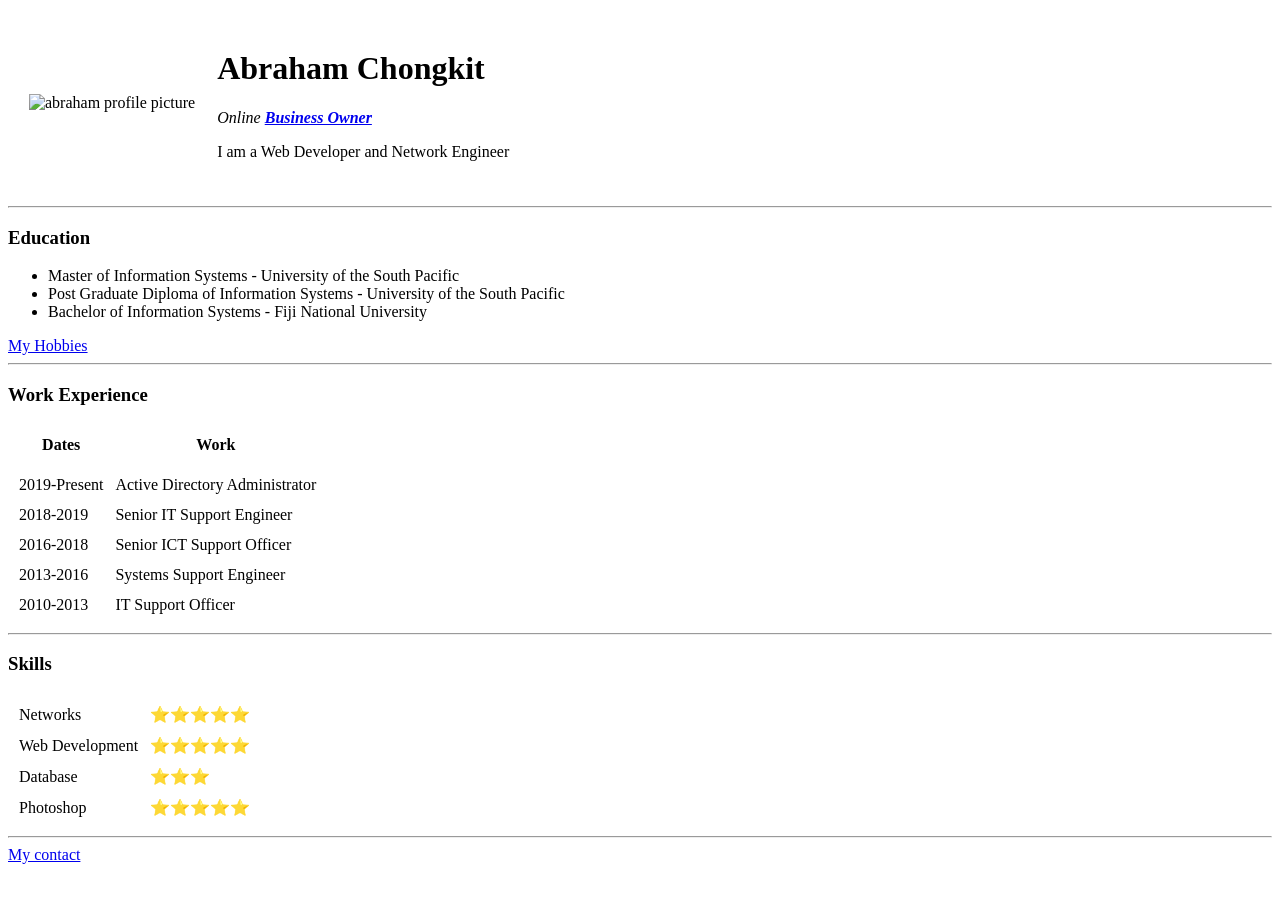
==== index.html @ 9241b9f4 "Update index.html" ====
<!DOCTYPE html>
<html lang="en" dir="ltr">

<head>
  <meta charset="utf-8">
  <title>Abraham's Personal Site</title>
</head>

<body>
  <table cellspacing="20">
    <tr>
      <td><img src="/images/web-prof-pic.jpg" alt="abraham profile picture"></td>
      <td>
        <h1>Abraham Chongkit</h1>
        <p><em>Online <strong><a href="https://www.abrahamck.com/">Business Owner</a></strong></em></p>
        <p>I am a Web Developer and Network Engineer</p>
      </td>
    </tr>
  </table>
  <hr>
  <h3>Education</h3>
  <ul>
    <li>Master of Information Systems - University of the South Pacific</li>
    <li>Post Graduate Diploma of Information Systems - University of the South Pacific</li>
    <li>Bachelor of Information Systems - Fiji National University</li>
  </ul>
  <a href="hobbies.html">My Hobbies</a>
  <hr>
  <h3>Work Experience</h3>
  <table cellspacing="10">
    <thead>
      <tr>
        <th>Dates</th>
        <th>Work</th>
      </tr>
    </thead>
    <tbody>
      <tr>
        <tr>
          <td>2019-Present</td>
          <td>Active Directory Administrator</td>
        </tr>
        <td>2018-2019</td>
        <td>Senior IT Support Engineer</td>
      </tr>
      <tr>
        <td>2016-2018</td>
        <td>Senior ICT Support Officer</td>
      </tr>
      <tr>
        <td>2013-2016</td>
        <td>Systems Support Engineer</td>
      </tr>
      <tr>
        <td>2010-2013</td>
        <td>IT Support Officer</td>
      </tr>
    </tbody>
    <tfoot>

    </tfoot>

  </table>
  <hr>
  <h3>Skills</h3>
  <table cellspacing="10">
    <tr>
      <td>Networks</td>
      <td>⭐⭐⭐⭐⭐</td>
    </tr>
    <tr>
      <td>Web Development</td>
      <td>⭐⭐⭐⭐⭐</td>
    </tr>
    <tr>
      <td>Database</td>
      <td>⭐⭐⭐</td>
    </tr>
    <tr>
      <td>Photoshop</td>
      <td>⭐⭐⭐⭐⭐</td>
    </tr>
  </table>
  <hr>
  <a href="contacts.html">My contact</a>
</body>

</html>
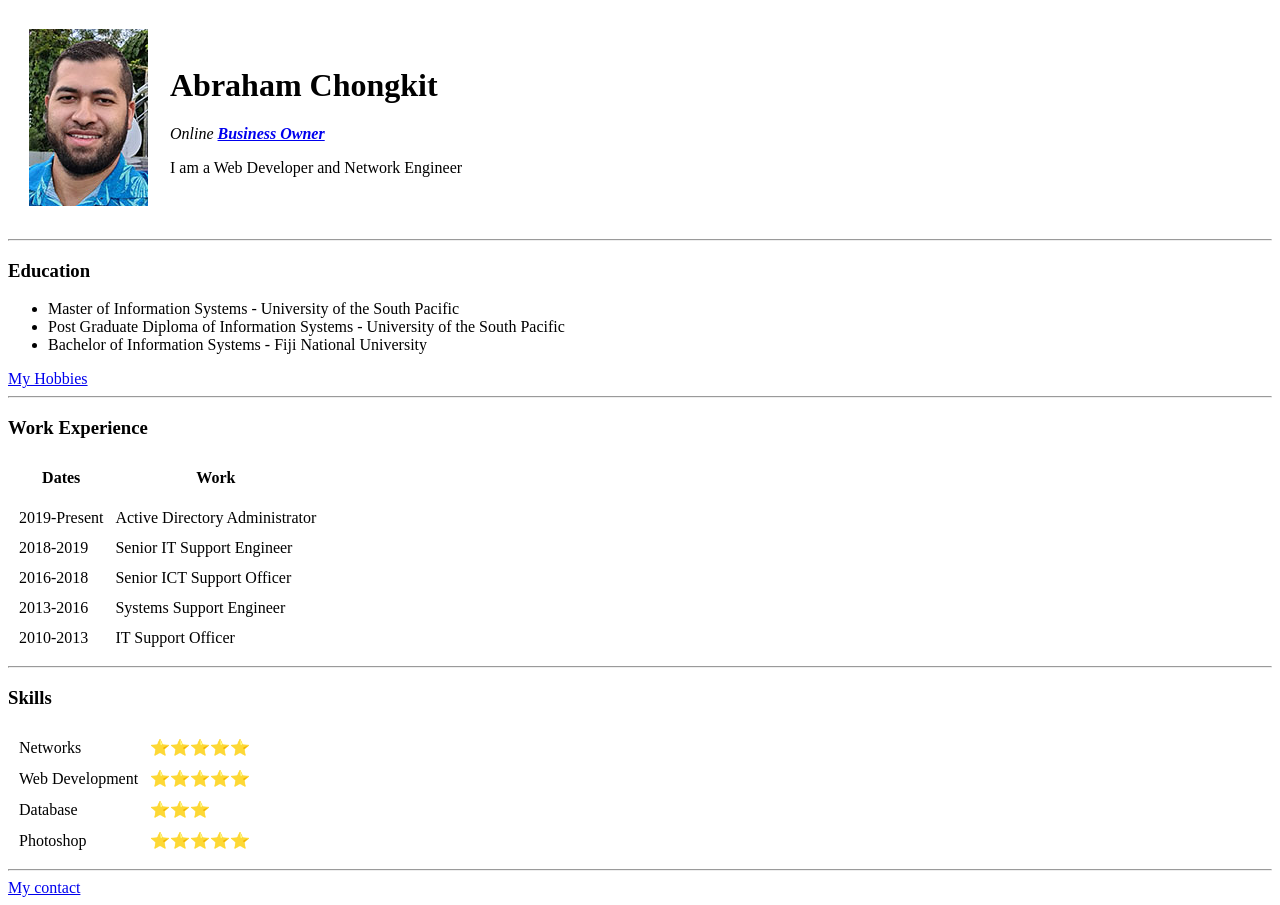
==== commit 2ea3d4c8: "Update index.html" ====
--- a/index.html
+++ b/index.html
@@ -9,7 +9,7 @@
 <body>
   <table cellspacing="20">
     <tr>
-      <td><img src="/images/web-prof-pic.jpg" alt="abraham profile picture"></td>
+      <td><img src="/images/prof-pic.jpg" alt="abraham profile picture"></td>
       <td>
         <h1>Abraham Chongkit</h1>
         <p><em>Online <strong><a href="https://www.abrahamck.com/">Business Owner</a></strong></em></p>
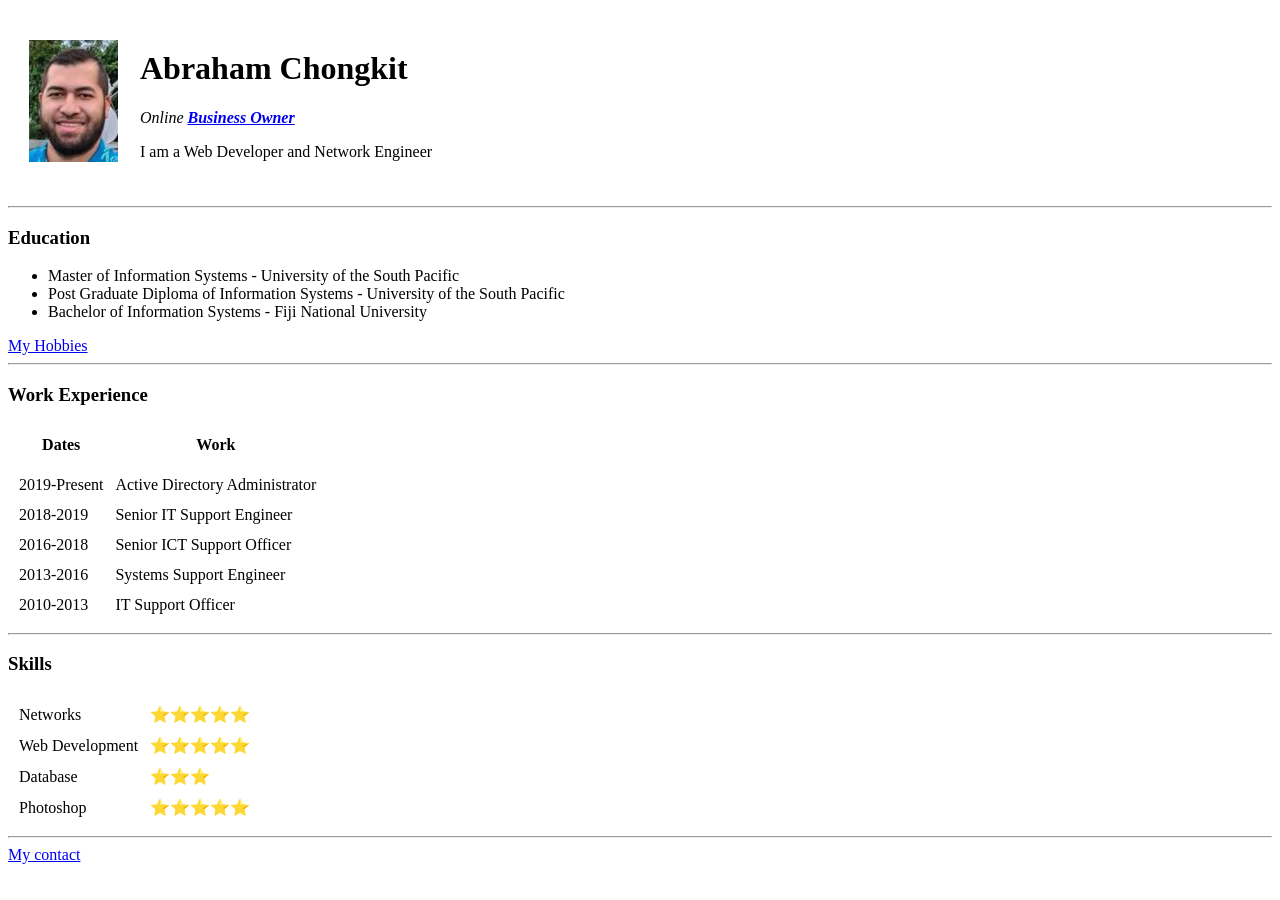
==== commit 849821ae: "Update index.html" ====
--- a/index.html
+++ b/index.html
@@ -9,7 +9,7 @@
 <body>
   <table cellspacing="20">
     <tr>
-      <td><img src="/images/prof-pic.jpg" alt="abraham profile picture"></td>
+      <td><img src="/images/web-prof-pic.JPG" alt="abraham profile picture"></td>
       <td>
         <h1>Abraham Chongkit</h1>
         <p><em>Online <strong><a href="https://www.abrahamck.com/">Business Owner</a></strong></em></p>
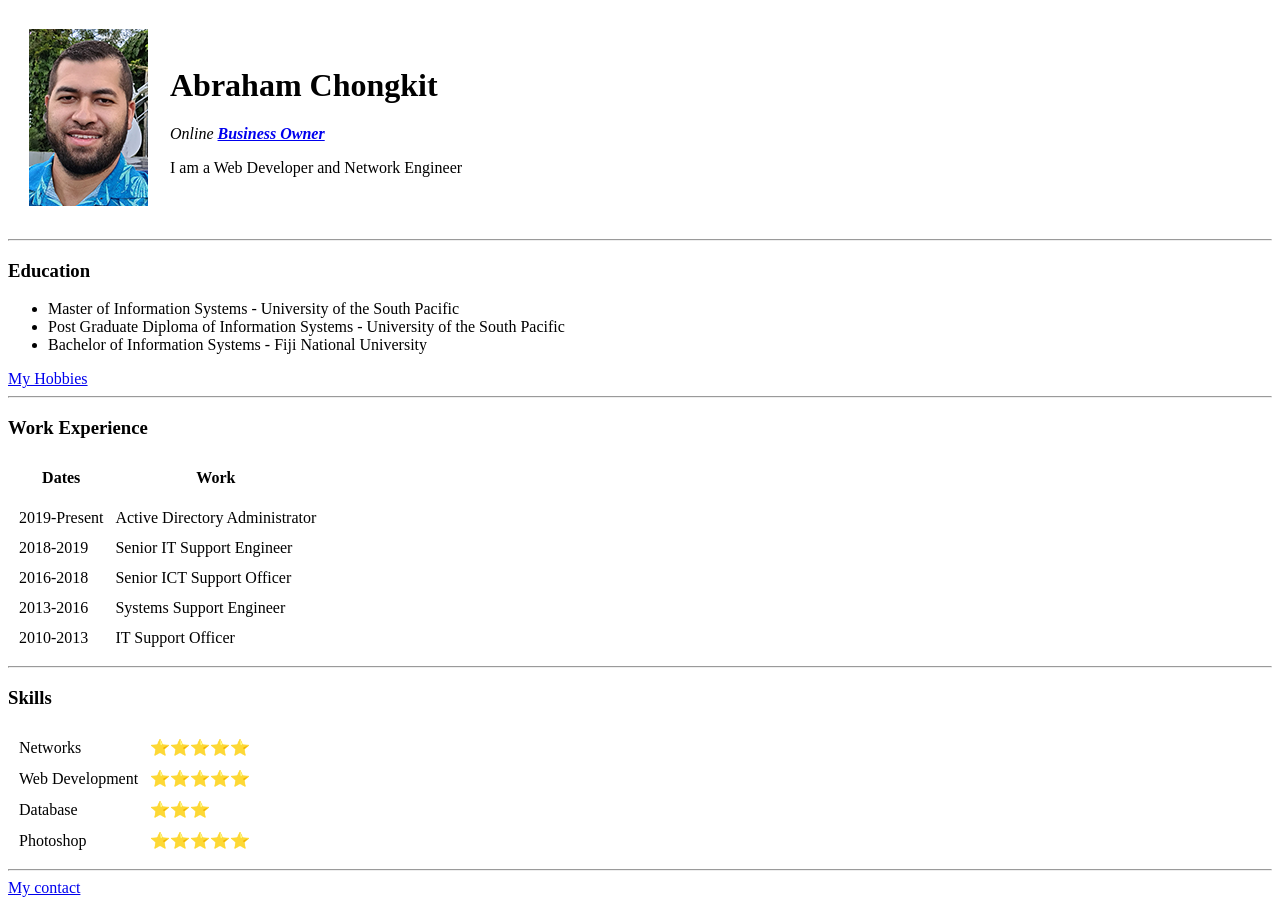
==== commit 5f529f2a: "Update index.html" ====
--- a/index.html
+++ b/index.html
@@ -9,7 +9,7 @@
 <body>
   <table cellspacing="20">
     <tr>
-      <td><img src="/images/web-prof-pic.JPG" alt="abraham profile picture"></td>
+      <td><img src="/images/abraham.png" alt="abraham profile picture"></td>
       <td>
         <h1>Abraham Chongkit</h1>
         <p><em>Online <strong><a href="https://www.abrahamck.com/">Business Owner</a></strong></em></p>
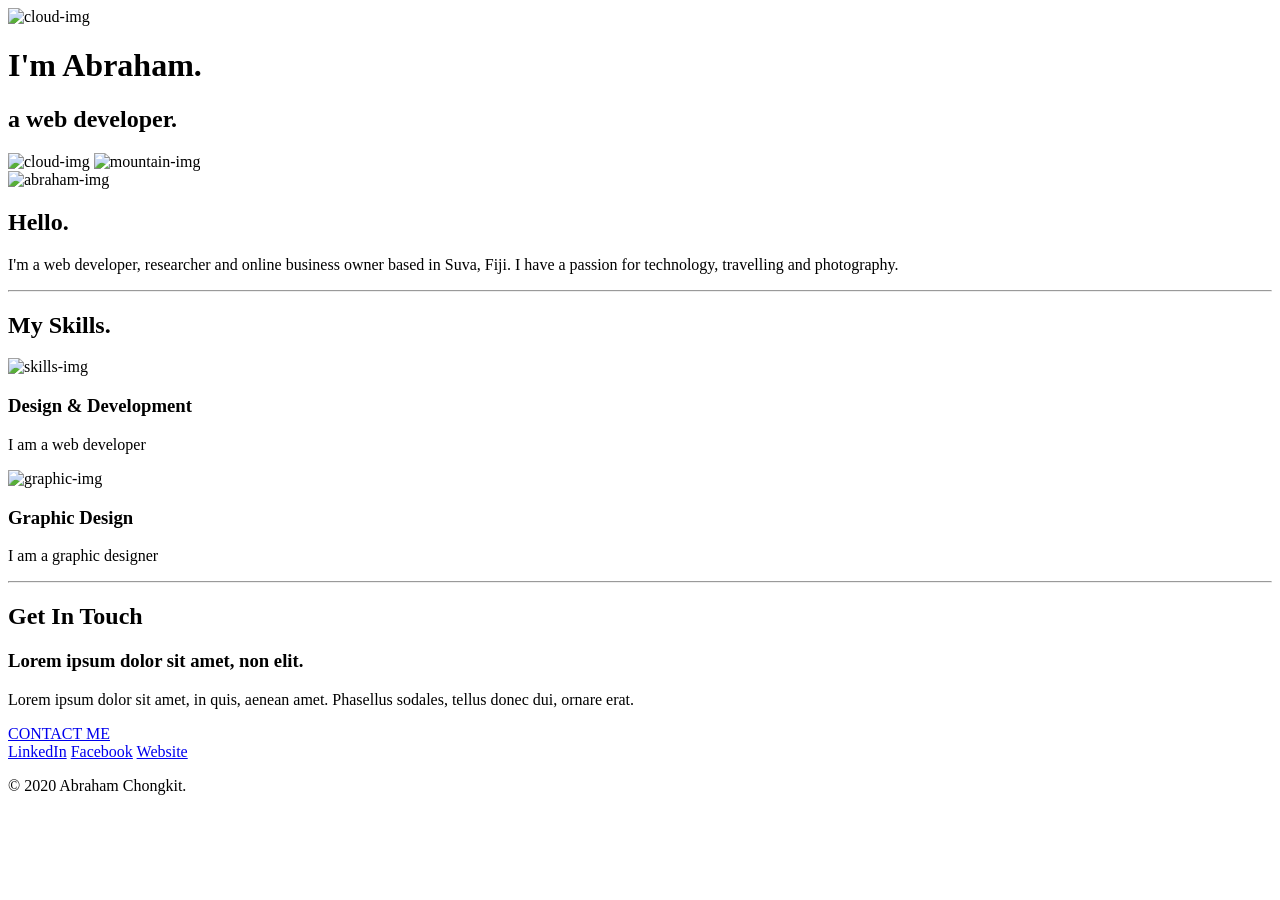
==== commit aa570a95: "Add files via upload" ====
--- a/index.html
+++ b/index.html
@@ -3,86 +3,60 @@
 
 <head>
   <meta charset="utf-8">
-  <title>Abraham's Personal Site</title>
+  <title>Abraham Chongkit</title>
+  <link rel="stylesheet" href="css/styles.css">
+  <link rel="icon" href="images/favicon.ico">
+  <link href="https://fonts.googleapis.com/css2?family=Merriweather&family=Montserrat&family=Sacramento&display=swap" rel="stylesheet">
 </head>
 
 <body>
-  <table cellspacing="20">
-    <tr>
-      <td><img src="/images/abraham.png" alt="abraham profile picture"></td>
-      <td>
-        <h1>Abraham Chongkit</h1>
-        <p><em>Online <strong><a href="https://www.abrahamck.com/">Business Owner</a></strong></em></p>
-        <p>I am a Web Developer and Network Engineer</p>
-      </td>
-    </tr>
-  </table>
-  <hr>
-  <h3>Education</h3>
-  <ul>
-    <li>Master of Information Systems - University of the South Pacific</li>
-    <li>Post Graduate Diploma of Information Systems - University of the South Pacific</li>
-    <li>Bachelor of Information Systems - Fiji National University</li>
-  </ul>
-  <a href="hobbies.html">My Hobbies</a>
-  <hr>
-  <h3>Work Experience</h3>
-  <table cellspacing="10">
-    <thead>
-      <tr>
-        <th>Dates</th>
-        <th>Work</th>
-      </tr>
-    </thead>
-    <tbody>
-      <tr>
-        <tr>
-          <td>2019-Present</td>
-          <td>Active Directory Administrator</td>
-        </tr>
-        <td>2018-2019</td>
-        <td>Senior IT Support Engineer</td>
-      </tr>
-      <tr>
-        <td>2016-2018</td>
-        <td>Senior ICT Support Officer</td>
-      </tr>
-      <tr>
-        <td>2013-2016</td>
-        <td>Systems Support Engineer</td>
-      </tr>
-      <tr>
-        <td>2010-2013</td>
-        <td>IT Support Officer</td>
-      </tr>
-    </tbody>
-    <tfoot>
+  <div class="top-container">
+    <img class="top-cloud" src="images/cloud.png" alt="cloud-img">
+    <h1>I'm Abraham.</h1>
+    <h2>a web developer.</h2>
+    <img class="bottom-cloud" src="images/cloud.png" alt="cloud-img">
+    <img src="images/mountain.png" alt="mountain-img">
+  </div>
+  <div class="middle-container">
+    <div class="profile">
+      <img src="images/abraham.png" alt="abraham-img">
+      <h2>Hello.</h2>
+      <p class="intro">I'm a web developer, researcher and online business owner based in Suva, Fiji.
+        I have a passion for technology, travelling and photography.
+      </p>
 
-    </tfoot>
+    </div>
+    <hr>
+    <div class="skills">
+      <h2>My Skills.</h2>
+      <div class="skill-row">
+        <img class="design-img" src="images/skills.png" alt="skills-img">
+        <h3>Design & Development</h3>
+        <p>I am a web developer</p>
+      </div>
+      <div class="skill-row">
+        <img class="graphic-img" src="images/graphic.png" alt="graphic-img">
+        <h3>Graphic Design</h3>
+        <p>I am a graphic designer</p>
+      </div>
+    </div>
+    <hr>
+    <div class="contact-me">
+      <h2>Get In Touch</h2>
+      <h3>Lorem ipsum dolor sit amet, non elit.</h3>
+      <p>Lorem ipsum dolor sit amet, in quis, aenean amet. Phasellus sodales, tellus donec dui, ornare erat.</p>
+      <a class="btn" href="mailto:abraham.chongkit@gmail.com">CONTACT ME</a>
+    </div>
+  </div>
 
-  </table>
-  <hr>
-  <h3>Skills</h3>
-  <table cellspacing="10">
-    <tr>
-      <td>Networks</td>
-      <td>⭐⭐⭐⭐⭐</td>
-    </tr>
-    <tr>
-      <td>Web Development</td>
-      <td>⭐⭐⭐⭐⭐</td>
-    </tr>
-    <tr>
-      <td>Database</td>
-      <td>⭐⭐⭐</td>
-    </tr>
-    <tr>
-      <td>Photoshop</td>
-      <td>⭐⭐⭐⭐⭐</td>
-    </tr>
-  </table>
-  <hr>
-  <a href="contacts.html">My contact</a>
+
+  <div class="bottom-container">
+    <a class="footer-link" href="https://www.linkedin.com/in/abraham-chongkit-380546126/">LinkedIn</a>
+    <a class="footer-link" href="https://www.facebook.com/abraham.chongkit?ref=bookmarks">Facebook</a>
+    <a class="footer-link" href="https://www.abrahamck.com/">Website</a>
+    <p class="copyright-msg">© 2020 Abraham Chongkit.</p>
+  </div>
+
 </body>
 
 </html>
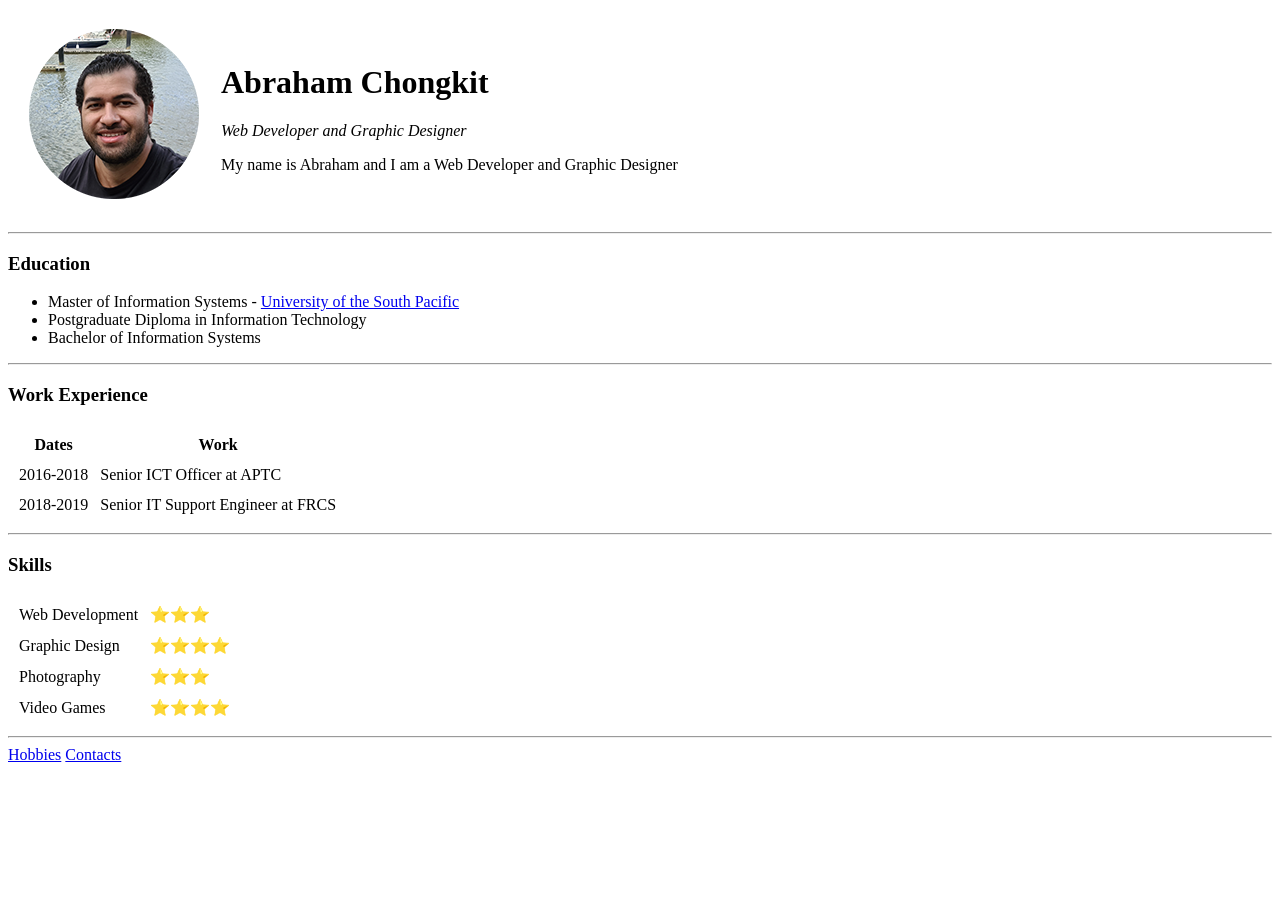
==== commit f4363219: "Added initial CV files" ====
--- a/index.html
+++ b/index.html
@@ -3,60 +3,71 @@
 
 <head>
   <meta charset="utf-8">
-  <title>Abraham Chongkit</title>
-  <link rel="stylesheet" href="css/styles.css">
-  <link rel="icon" href="images/favicon.ico">
-  <link href="https://fonts.googleapis.com/css2?family=Merriweather&family=Montserrat&family=Sacramento&display=swap" rel="stylesheet">
+  <title>Abraham's Site</title>
 </head>
 
 <body>
-  <div class="top-container">
-    <img class="top-cloud" src="images/cloud.png" alt="cloud-img">
-    <h1>I'm Abraham.</h1>
-    <h2>a web developer.</h2>
-    <img class="bottom-cloud" src="images/cloud.png" alt="cloud-img">
-    <img src="images/mountain.png" alt="mountain-img">
-  </div>
-  <div class="middle-container">
-    <div class="profile">
-      <img src="images/abraham.png" alt="abraham-img">
-      <h2>Hello.</h2>
-      <p class="intro">I'm a web developer, researcher and online business owner based in Suva, Fiji.
-        I have a passion for technology, travelling and photography.
-      </p>
+  <table cellspacing="20">
+    <tr>
+      <td><img src="images/abraham-img.png" alt="abraham profile picture"></td>
+      <td><h1>Abraham Chongkit</h1>
+      <p><em>Web Developer and Graphic Designer</em></p>
+      <p>My name is Abraham and I am a Web Developer and Graphic Designer</p></td>
+    </tr>
+  </table>
+  <hr>
+  <h3>Education</h3>
+  <ul>
+    <li>Master of Information Systems  - <a href="https://www.usp.ac.fj/">University of the South Pacific</a></li>
+    <li>Postgraduate Diploma in Information Technology</li>
+    <li>Bachelor of Information Systems</li>
+  </ul>
+  <hr>
+  <h3>Work Experience</h3>
+  <table cellspacing="10">
+    <thead>
+      <tr>
+        <th>Dates</th>
+        <th>Work</th>
+      </tr>
+    </thead>
+    <tbody>
+      <tr>
+        <td>2016-2018</td>
+        <td>Senior ICT Officer at APTC</td>
+      </tr>
+      <tr>
+        <td>2018-2019</td>
+        <td>Senior IT Support Engineer at FRCS</td>
+      </tr>
+    </tbody>
+    <tfoot>
 
-    </div>
-    <hr>
-    <div class="skills">
-      <h2>My Skills.</h2>
-      <div class="skill-row">
-        <img class="design-img" src="images/skills.png" alt="skills-img">
-        <h3>Design & Development</h3>
-        <p>I am a web developer</p>
-      </div>
-      <div class="skill-row">
-        <img class="graphic-img" src="images/graphic.png" alt="graphic-img">
-        <h3>Graphic Design</h3>
-        <p>I am a graphic designer</p>
-      </div>
-    </div>
-    <hr>
-    <div class="contact-me">
-      <h2>Get In Touch</h2>
-      <h3>Lorem ipsum dolor sit amet, non elit.</h3>
-      <p>Lorem ipsum dolor sit amet, in quis, aenean amet. Phasellus sodales, tellus donec dui, ornare erat.</p>
-      <a class="btn" href="mailto:abraham.chongkit@gmail.com">CONTACT ME</a>
-    </div>
-  </div>
-
-
-  <div class="bottom-container">
-    <a class="footer-link" href="https://www.linkedin.com/in/abraham-chongkit-380546126/">LinkedIn</a>
-    <a class="footer-link" href="https://www.facebook.com/abraham.chongkit?ref=bookmarks">Facebook</a>
-    <a class="footer-link" href="https://www.abrahamck.com/">Website</a>
-    <p class="copyright-msg">© 2020 Abraham Chongkit.</p>
-  </div>
-
+    </tfoot>
+  </table>
+  <hr>
+  <h3>Skills</h3>
+  <table cellspacing="10">
+    <tr>
+      <td>Web Development</td>
+      <td>⭐⭐⭐</td>
+    </tr>
+    <tr>
+      <td>Graphic Design</td>
+      <td>⭐⭐⭐⭐</td>
+    </tr>
+    <tr>
+      <td>Photography</td>
+      <td>⭐⭐⭐</td>
+    </tr>
+    <tr>
+      <td>Video Games</td>
+      <td>⭐⭐⭐⭐</td>
+    </tr>
+  </table>
+  <hr>
+  <a href="hobbies.html">Hobbies</a>
+  <a href="contact-me.html">Contacts</a>
 </body>
 
 </html>
